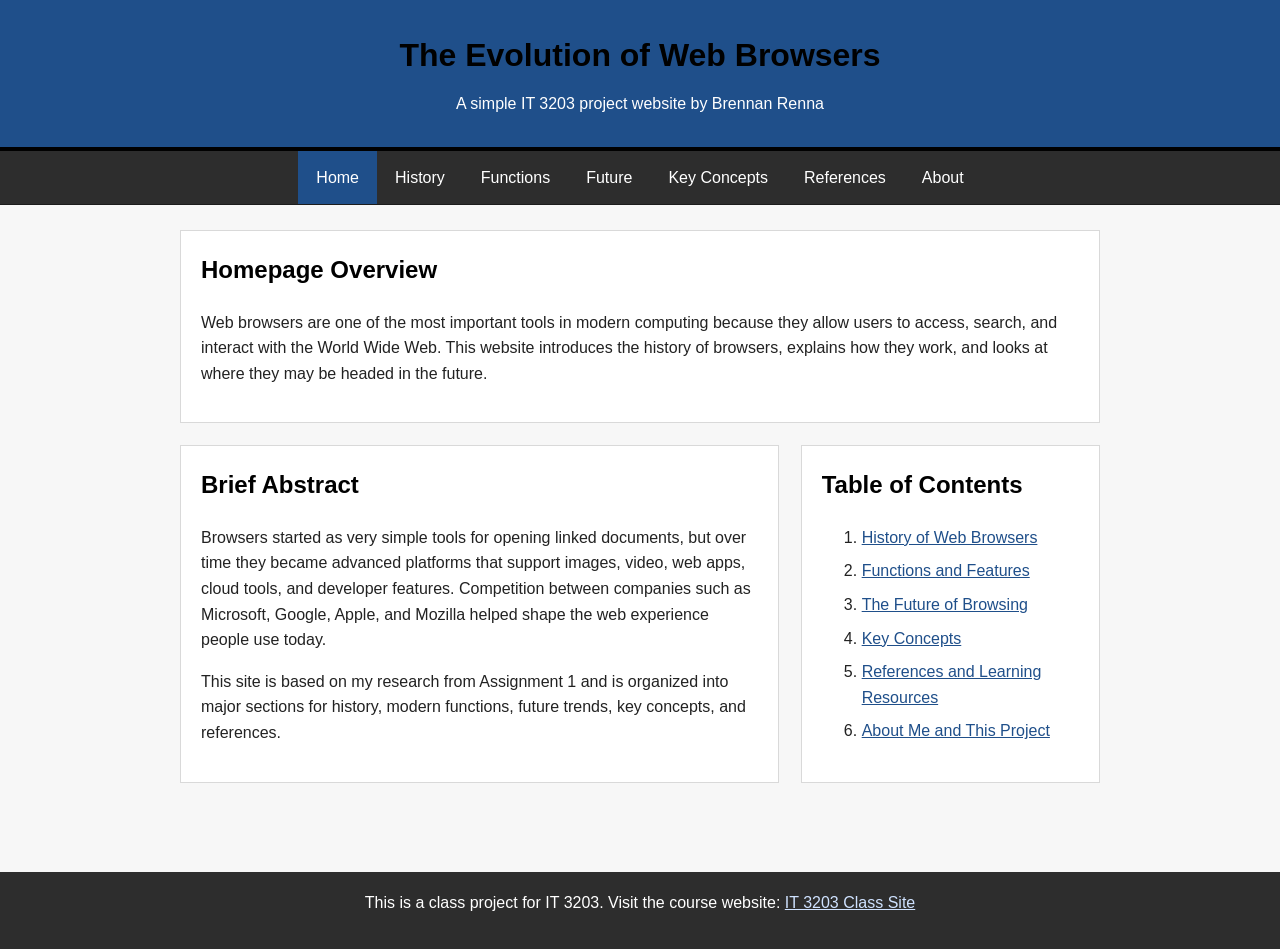
==== index.html @ b265a433 "Add files via upload" ====
<!DOCTYPE html>
<!-- Header for each page that includes title and links the CSS file for design.-->
<head>
  <meta charset="UTF-8">
  <meta name="viewport" content="width=device-width, initial-scale=1.0">
  <title>Web Browsers Project | Home</title>
  <link rel="stylesheet" href="styles.css">
</head>

<body>
  <header>
    <h1 id="site-title">The Evolution of Web Browsers</h1>
    <p class="tagline">A simple IT 3203 project website by Brennan Renna</p>
  </header>
<!--Nav bar list for each page that links every other page to the top nav bar.-->
  <nav>
    <ul>
      <li><a class="active" href="index.html">Home</a></li>
      <li><a href="history.html">History</a></li>
      <li><a href="features.html">Functions</a></li>
      <li><a href="future.html">Future</a></li>
      <li><a href="concepts.html">Key Concepts</a></li>
      <li><a href="references.html">References</a></li>
      <li><a href="about.html">About</a></li>
    </ul>
  </nav>
<!--Main portion of the "Home" page. 
    Includes a section for each one of my three sections and the information required for each part.-->
  <main>
    <section class="card">
      <h2>Homepage Overview</h2>
      <p>
        Web browsers are one of the most important tools in modern computing because they allow users to access,
        search, and interact with the World Wide Web. This website introduces the history of browsers, explains how
        they work, and looks at where they may be headed in the future.
      </p>
    </section>

    <section class="grid-layout">
      <article class="card">
        <h2>Brief Abstract</h2>
        <p>
          Browsers started as very simple tools for opening linked documents, but over time they became advanced
          platforms that support images, video, web apps, cloud tools, and developer features. Competition between
          companies such as Microsoft, Google, Apple, and Mozilla helped shape the web experience people use today.
        </p>
        <p>
          This site is based on my research from Assignment 1 and is organized into major sections for history,
          modern functions, future trends, key concepts, and references.
        </p>
      </article>

    <section class="card">
      <h2>Table of Contents</h2>
      <ol>
        <li><a href="history.html">History of Web Browsers</a></li>
        <li><a href="features.html">Functions and Features</a></li>
        <li><a href="future.html">The Future of Browsing</a></li>
        <li><a href="concepts.html">Key Concepts</a></li>
        <li><a href="references.html">References and Learning Resources</a></li>
        <li><a href="about.html">About Me and This Project</a></li>
      </ol>
    </section>
  </section>
  </main>
<!-- Footer found on every page to include the main link to the KSU web github. -->
  <footer>
    <p>This is a class project for IT 3203. Visit the course website: <a href="https://ksuweb.github.io/IT3203/">IT 3203 Class Site</a></p>
  </footer>
</body>
</html>
---- styles.css ----
/*Beginning of CSS styles for my website.*/

:root {
  --page-bg: #f7f7f7;
  --surface: #ffffff;
  --primary: #1f4f8a;
  --primary-dark: #000000;
  --text: #222222;
  --muted: #666666;
  --border: #d9d9d9;
}

* {
  box-sizing: border-box;
}
/*Main body text details and webpage height*/
body {
  margin: 0;
  font-family: Arial, Helvetica, sans-serif;
  font-size: 16px;
  line-height: 1.6;
  color: var(--text);
  background-color: var(--page-bg);

  display: flex;
  flex-direction: column;
  min-height: 100vh;
}
/*Details for header sections*/
header {
  background-color: var(--primary);
  color: white;
  padding: 30px 20px;
  text-align: center;
  border-bottom: 4px solid var(--primary-dark);
}
/*Title and subtitle section details*/
#site-title {
  margin: 0;
  font-size: 2rem;
}

.tagline {
  margin: 10px 0 0;
  font-size: 1rem;
}
/*All information for the NAV bar and TOC that are used*/
nav {
  background-color: #2d2d2d;
  border-bottom: 1px solid #1c1c1c;
}

nav ul {
  max-width: 960px;
  margin: 0 auto;
  padding: 0;
  list-style: none;
  display: flex;
  flex-wrap: wrap;
  justify-content: center;
}

nav li {
  margin: 0;
}

nav a {
  display: block;
  color: white;
  text-decoration: none;
  padding: 14px 18px;
}

nav a:hover,
nav a.active {
  background-color: var(--primary);
}
/*Details for each element within my website, that includes h1-3,cards,grids,tables,lists etc..*/
main {
  max-width: 960px;
  margin: 0 auto;
  padding: 25px 20px 35px;
  flex: 1;
}


.card,
.table-wrap {
  background-color: var(--surface);
  border: 1px solid var(--border);
  padding: 20px;
  margin-bottom: 22px;
}

.grid-layout {
  display: grid;
  grid-template-columns: 2fr 1fr;
  gap: 22px;
  margin-bottom: 22px;
}

.cards {
  display: flex;
  flex-wrap: wrap;
  gap: 20px;
}

.card {
  flex: 1 1 280px;
}

h1,
h2,
h3 {
  color: var(--primary-dark);
  margin-top: 0;
}

p,
ul,
ol,
table {
  margin-top: 0;
}

li {
  margin-bottom: 8px;
}

figcaption {
  font-size: 0.95rem;
  color: var(--muted);
  text-align: center;
}

a {
  color: var(--primary);
}
/*Highlight/hover details*/
main a:hover,
footer a:hover {
  color: var(--primary-dark);
}

.key-list li {
  margin-bottom: 10px;
}

.highlight {
  border-left: 5px solid var(--primary);
  background-color: #fbfcff;
}
/*All table details that include sizes, font, and margains*/
table {
  width: 100%;
  border-collapse: collapse;
  background-color: white;
}

th,
td {
  border: 1px solid var(--border);
  padding: 12px;
  text-align: left;
  vertical-align: top;
}

th {
  background-color: #eef3f9;
}

.small-text {
  font-size: 0.92rem;
  color: var(--muted);
}
/*Footer details for each page*/
footer {
  background-color: #2d2d2d;
  color: white;
  text-align: center;
  padding: 18px 20px;
  margin-top: 10px;
}

footer a {
  color: #cfe2ff;
}
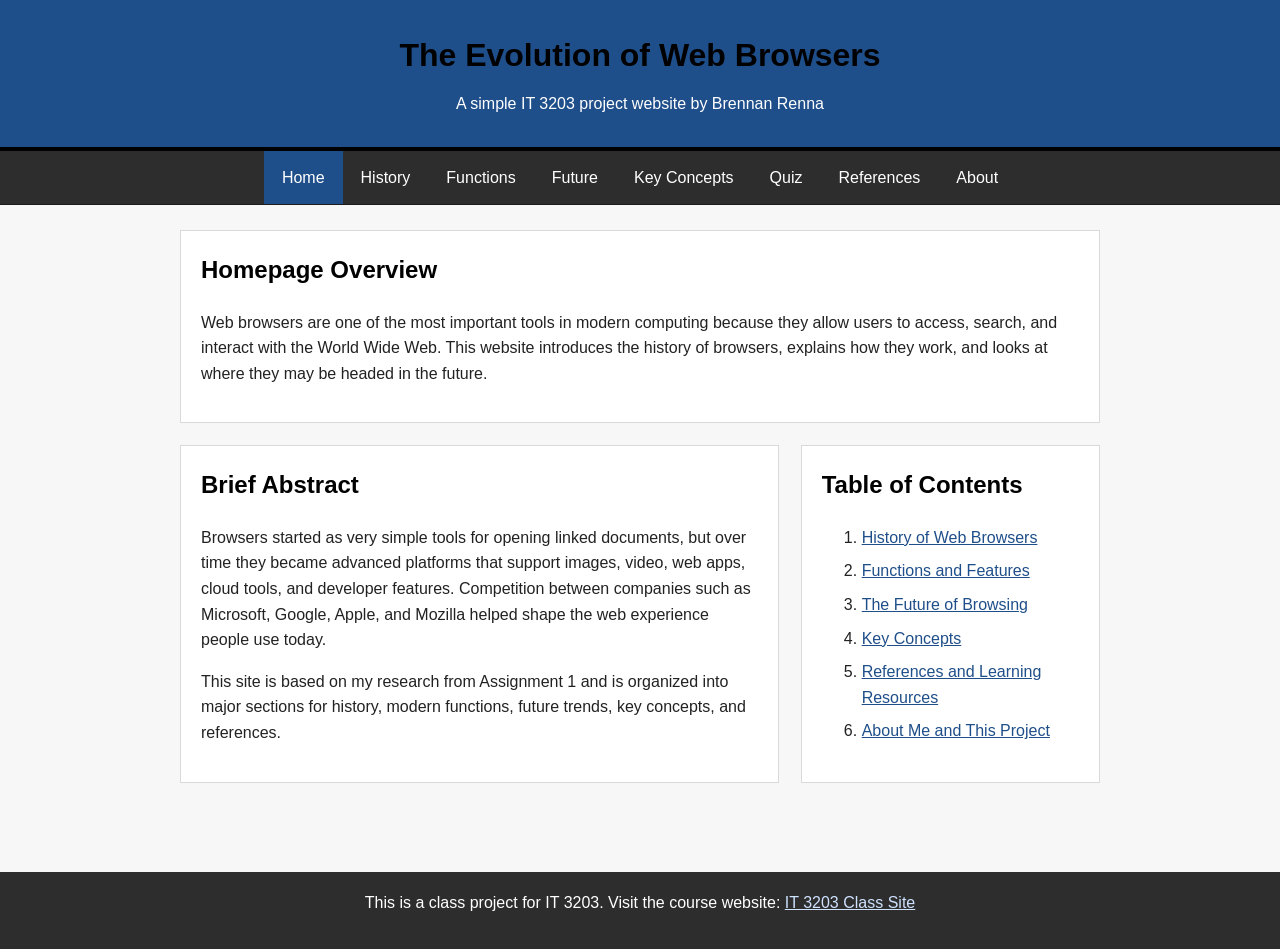
==== commit fcec780c: "Add Quiz link to navigation menu" ====
--- a/index.html
+++ b/index.html
@@ -20,6 +20,7 @@
       <li><a href="features.html">Functions</a></li>
       <li><a href="future.html">Future</a></li>
       <li><a href="concepts.html">Key Concepts</a></li>
+      <li><a href="quiz.html">Quiz</a></li>
       <li><a href="references.html">References</a></li>
       <li><a href="about.html">About</a></li>
     </ul>
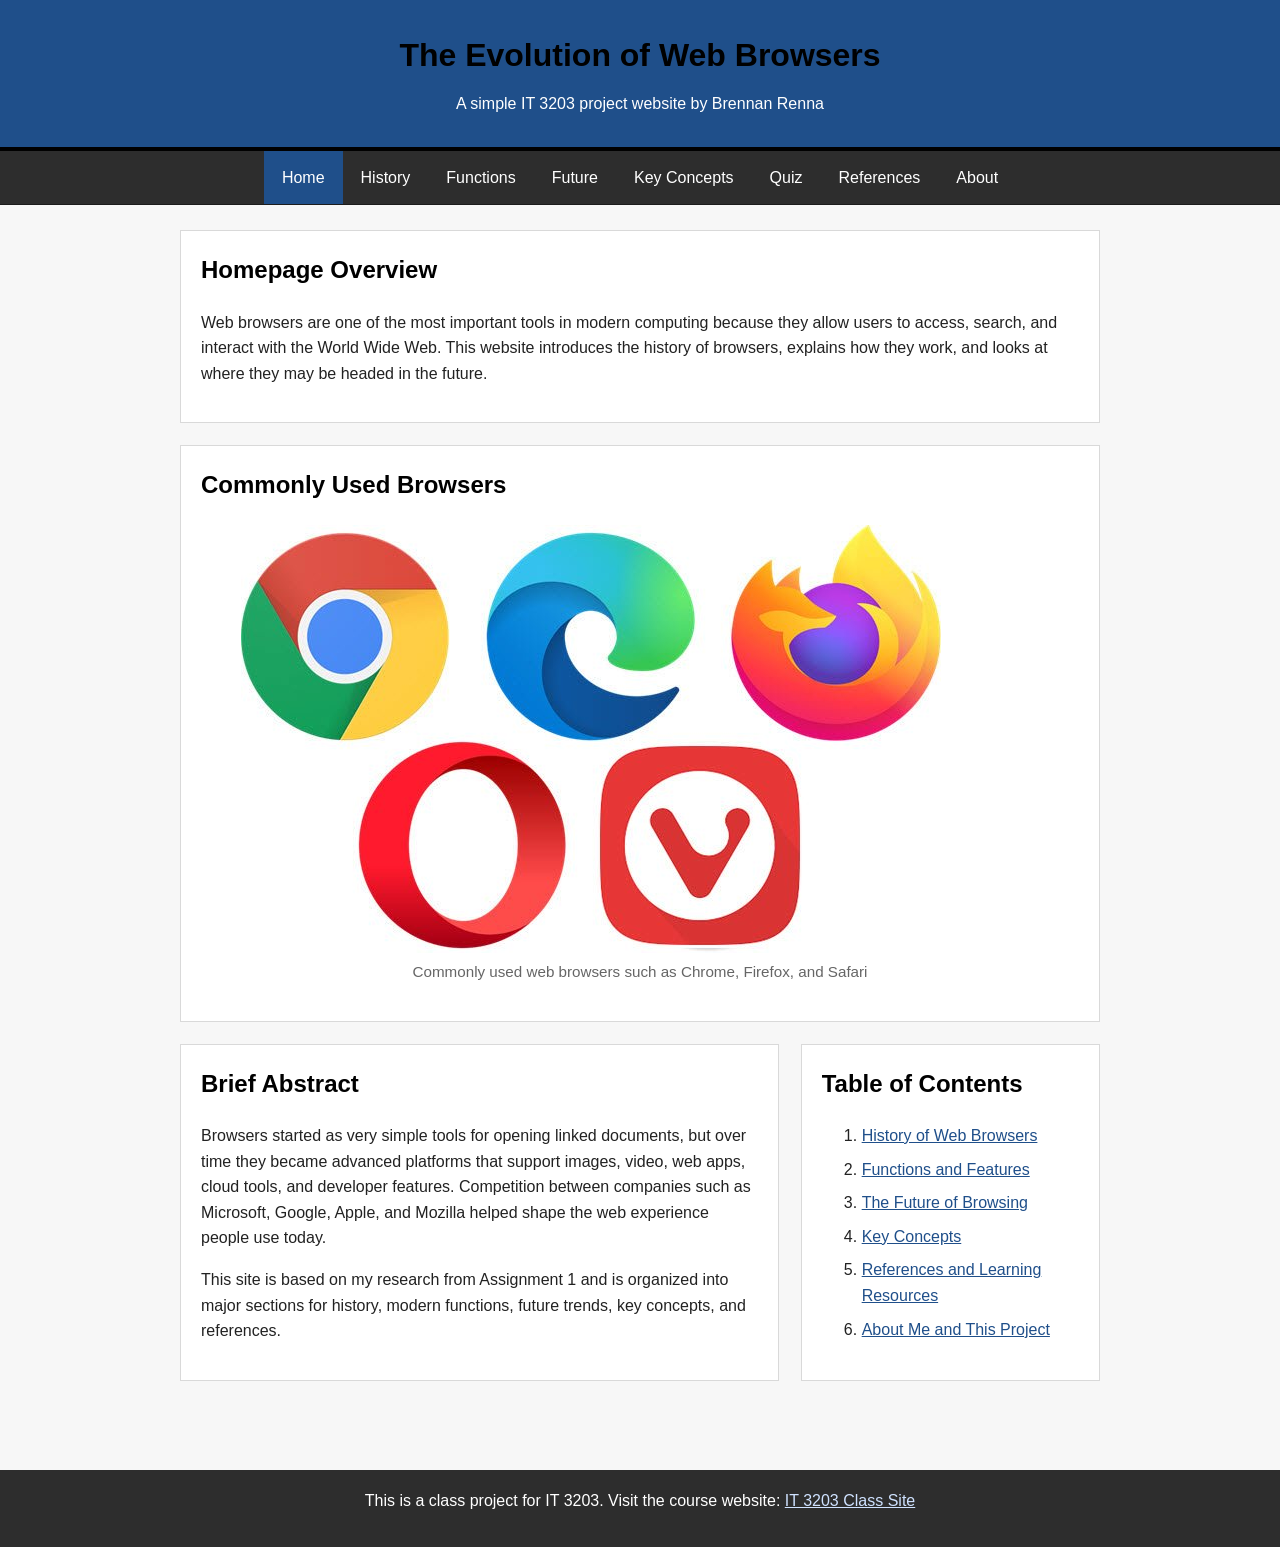
==== commit 20cf2957: "Added section for commonly used web browsers image" ====
--- a/index.html
+++ b/index.html
@@ -37,6 +37,15 @@
       </p>
     </section>
 
+    <section class="card">
+    <h2>Commonly Used Browsers</h2>
+
+    <figure>
+      <img src="images/browser-images.jpg" alt="Picture of web browsers" class="home-img">
+      <figcaption>Commonly used web browsers such as Chrome, Firefox, and Safari</figcaption>
+    </figure>
+    </section>
+    
     <section class="grid-layout">
       <article class="card">
         <h2>Brief Abstract</h2>
--- a/styles.css
+++ b/styles.css
@@ -186,3 +186,117 @@
   color: #cfe2ff;
 }
 
+/* Below is all of my CSS required for my quiz section */
+.quiz-question label {
+      display: block;
+      margin-bottom: 6px;
+      padding: 6px 10px;
+      border: 1px solid transparent;
+      cursor: pointer;
+    }
+
+    .quiz-question label:hover {
+      background-color: #eef3f9;
+      border-color: var(--border);
+    }
+
+    /* Fill in the blank questions */
+    .quiz-question input[type="text"] {
+      width: 100%;
+      max-width: 380px;
+      padding: 7px 10px;
+      font-size: 1rem;
+      font-family: Arial, Helvetica, sans-serif;
+      border: 1px solid var(--border);
+      background-color: var(--surface);
+      color: var(--text);
+      margin-top: 6px;
+    }
+
+    .quiz-question input[type="text"]:focus {
+      outline: 2px solid var(--primary);
+      outline-offset: 1px;
+    }
+
+    /* Submit and reset buttons for quiz */
+    .quiz-btn {
+      display: inline-block;
+      padding: 10px 26px;
+      font-size: 1rem;
+      font-family: Arial, Helvetica, sans-serif;
+      cursor: pointer;
+      border: none;
+      color: #ffffff;
+      background-color: var(--primary);
+      margin-right: 10px;
+      margin-top: 4px;
+    }
+
+    .quiz-btn:hover {
+      background-color: #163c6e;
+    }
+
+    .quiz-btn-reset {
+      background-color: #2d2d2d;
+    }
+
+    .quiz-btn-reset:hover {
+      background-color: #111111;
+    }
+
+    /* Results section for quiz */
+    #quiz-results {
+      display: none;
+      margin-top: 10px;
+    }
+
+    /* Correct/Incorrect options */
+    .answer-correct {
+      color: #1a6e2e;
+      font-weight: bold;
+      margin: 6px 0 4px;
+    }
+
+    .answer-incorrect {
+      color: #a01b1b;
+      font-weight: bold;
+      margin: 6px 0 4px;
+    }
+
+    .answer-partial {
+      color: #7a5200;
+      font-weight: bold;
+      margin: 6px 0 4px;
+    }
+
+    /* Answer details for "cards" */
+    .result-note {
+      margin: 3px 0;
+      font-size: 0.95rem;
+    }
+
+    .result-points {
+      margin: 4px 0 0;
+      font-size: 0.9rem;
+      color: var(--muted);
+    }
+
+    /* Score number for quiz */
+    .score-number {
+      font-size: 1.4rem;
+      font-weight: bold;
+      margin: 6px 0 4px;
+    }
+
+    .result-pass {
+      color: #1a6e2e;
+      font-size: 1.1rem;
+      margin: 0;
+    }
+
+    .result-fail {
+      color: #a01b1b;
+      font-size: 1.1rem;
+      margin: 0;
+    }
+
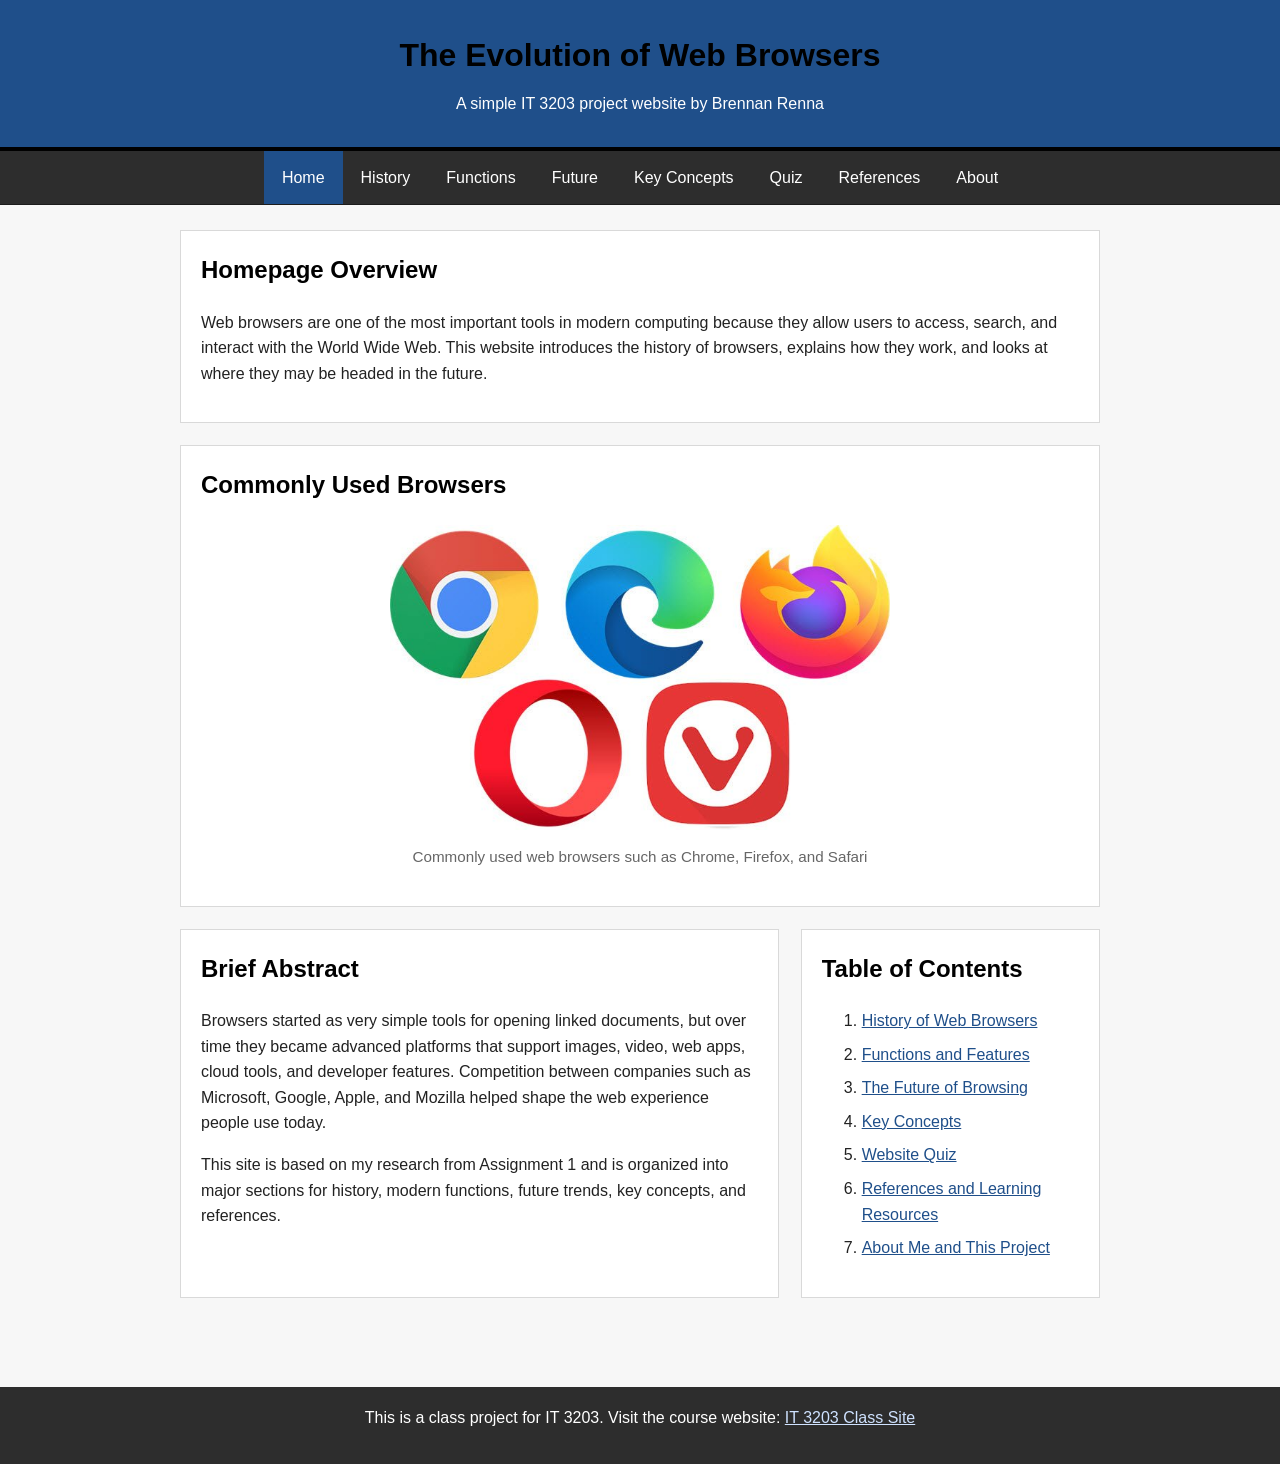
==== commit 8737ef16: "Add quiz link to the navigation menu" ====
--- a/index.html
+++ b/index.html
@@ -67,6 +67,7 @@
         <li><a href="features.html">Functions and Features</a></li>
         <li><a href="future.html">The Future of Browsing</a></li>
         <li><a href="concepts.html">Key Concepts</a></li>
+        <li><a href="quiz.html">Website Quiz</a></li>
         <li><a href="references.html">References and Learning Resources</a></li>
         <li><a href="about.html">About Me and This Project</a></li>
       </ol>
--- a/styles.css
+++ b/styles.css
@@ -185,6 +185,21 @@
 footer a {
   color: #cfe2ff;
 }
+/*Image details for about page*/
+.about-img {
+  width: 200px;
+  border-radius: 10px;
+  display: block;
+  margin-bottom: 15px;
+}
+.home-img {
+  width: 100%;
+  max-width: 500px;
+  display: block;
+  margin: 15px auto;
+  border-radius: 10px;
+}
+
 
 /* Below is all of my CSS required for my quiz section */
 .quiz-question label {
